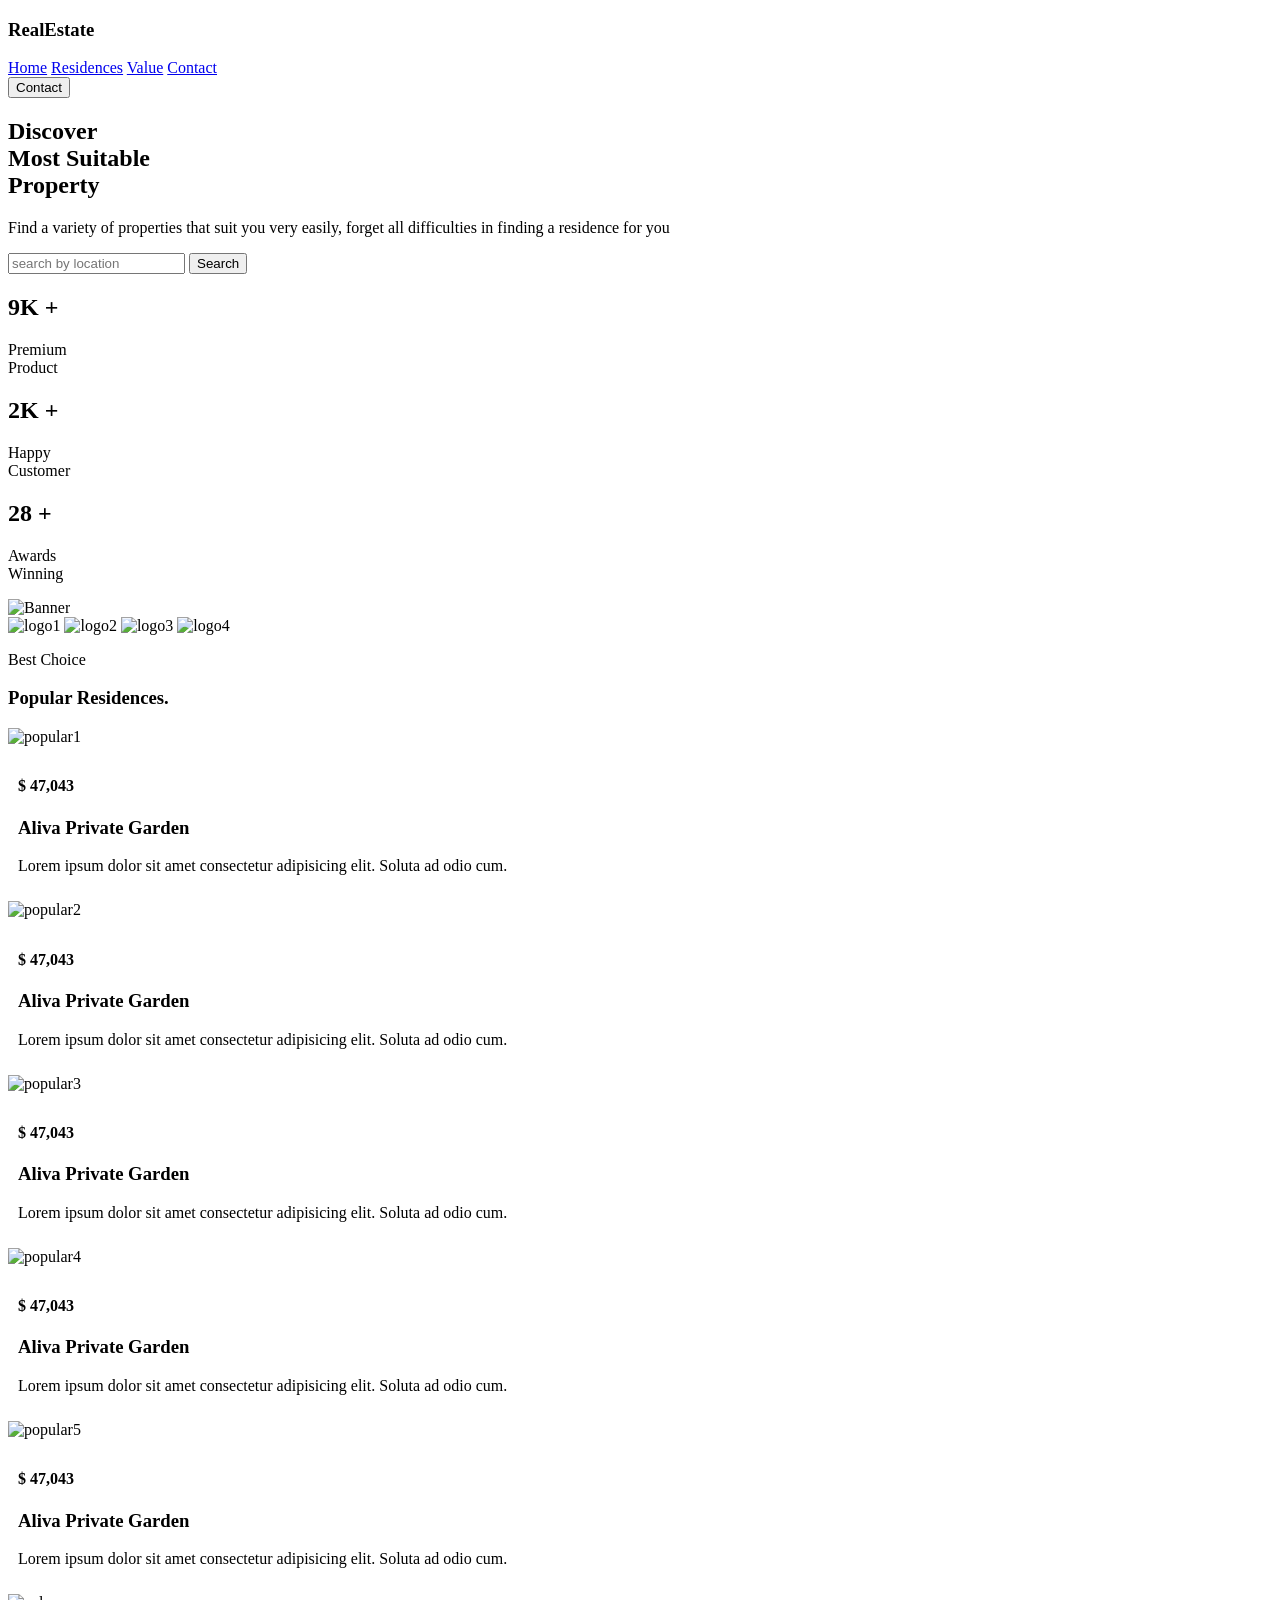
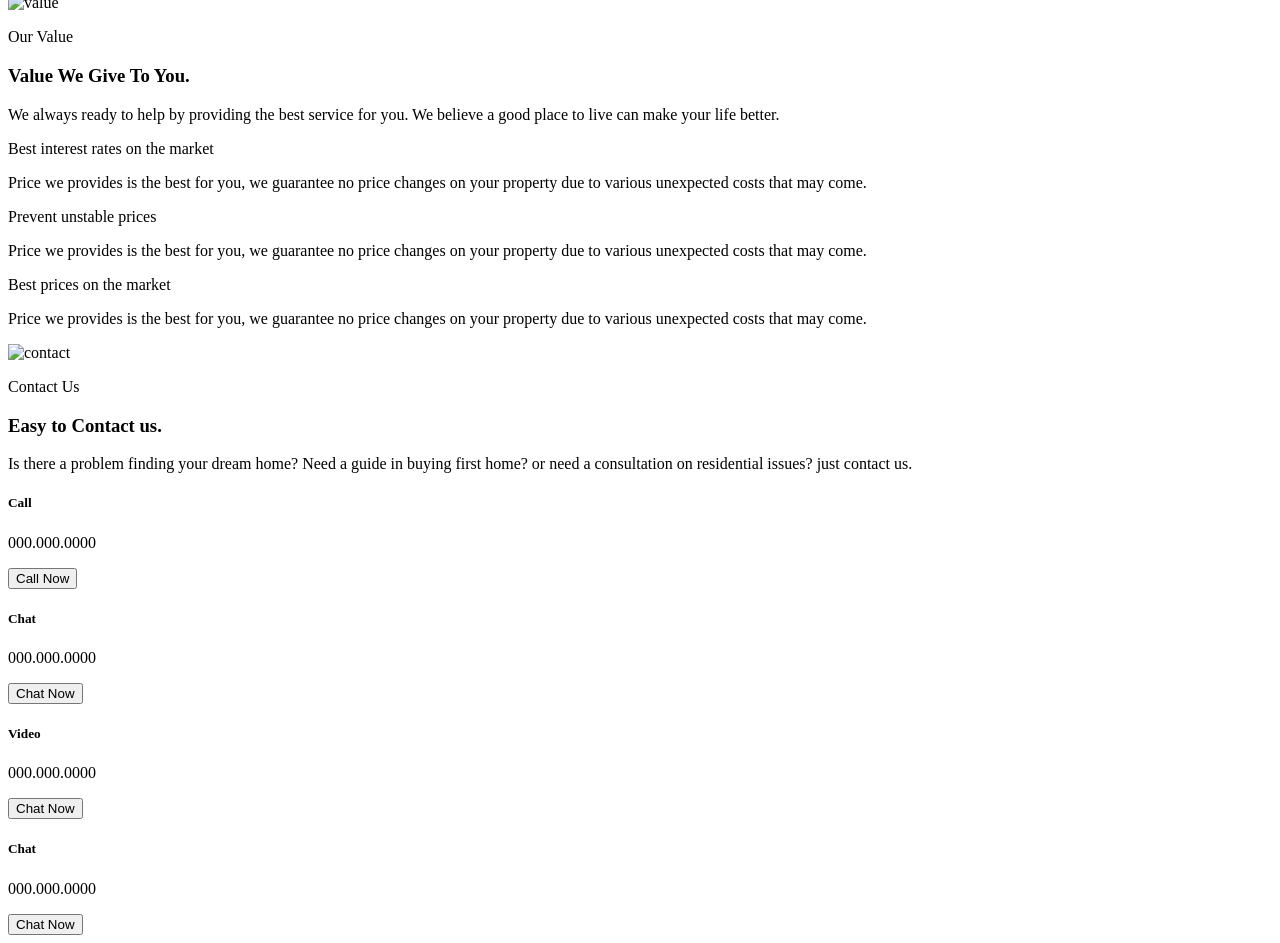
==== Project2 - responsive-real-state-website-main/index.html @ 5d5306b2 "project2 start" ====
<!DOCTYPE html>
<html lang="en">
  <head>
    <meta charset="UTF-8" />
    <meta name="viewport" content="width=device-width, initial-scale=1.0" />

    <!--=============== FAVICON ===============-->
    <link
      rel="shortcut icon"
      href="/assets//img/favicon.png"
      type="image/x-icon"
    />

    <!--=============== BOXICONS ===============-->

    <!--=============== SWIPER CSS ===============-->
    <link rel="stylesheet" href="/assets/css/swiper-bundle.min.css" />
    <!-- <link
      rel="stylesheet"
      href="https://cdn.jsdelivr.net/npm/swiper@9/swiper-bundle.min.css"
    /> -->

    <!--=============== CSS ===============-->
    <link rel="stylesheet" href="/assets/css/styles.css" />

    <!--=============== FontAwesome ===============-->
    <script
      src="https://kit.fontawesome.com/0c4a005ebc.js"
      crossorigin="anonymous"
    ></script>

    <title>Responsive real state website - Bedimcode</title>
  </head>
  <body>
    <!--==================== HEADER ====================-->
    <header class="header" id="header">
      <div class="logo">
        <h3>RealEstate</h3>
      </div>
      <div class="content">
        <nav>
          <a href="#home">Home</a>
          <a href="#popular">Residences</a>
          <a href="#value">Value</a>
          <a href="#contact">Contact</a>
        </nav>

        <div>
          <i class="fa-solid fa-moon"></i>
          <!-- <i class="fa-solid fa-sun"></i> -->
        </div>
        <button class="btn">Contact</button>
      </div>
    </header>

    <!--==================== MAIN ====================-->
    <main class="main">
      <!--==================== HOME ====================-->
      <section class="home section" id="home">
        <div class="content">
          <h1>
            Discover <br />
            Most Suitable <br />
            Property
          </h1>

          <p>
            Find a variety of properties that suit you very easily, forget all
            difficulties in finding a residence for you
          </p>

          <div class="searchbar">
            <i class="fa-solid fa-location-dot"></i>
            <input type="text" placeholder="search by location" />
            <button class="btn">Search</button>
          </div>

          <div class="homebox">
            <div class="inner">
              <h2>9K <span>+</span></h2>
              <p>Premium <br />Product</p>
            </div>
            <div class="inner">
              <h2>2K <span>+</span></h2>
              <p>Happy <br />Customer</p>
            </div>
            <div class="inner">
              <h2>28 <span>+</span></h2>
              <p>Awards <br />Winning</p>
            </div>
          </div>
        </div>
        <div class="bannerImg">
          <img src="/assets/img/home.jpg" alt="Banner" />
        </div>
      </section>

      <!--==================== LOGOS ====================-->
      <section class="logos section">
        <img src="/assets/img/logo1.png" alt="logo1" />
        <img src="/assets/img/logo2.png" alt="logo2" />
        <img src="/assets/img/logo3.png" alt="logo3" />
        <img src="/assets/img/logo4.png" alt="logo4" />
      </section>

      <!--==================== POPULAR ====================-->
      <section class="section" id="popular">
        <div class="title">
          <p><span>Best Choice</span></p>
          <h3 class="section__title">Popular Residences<span>.</span></h3>
        </div>

        <div class="swiper mySwiper">
          <div class="swiper-wrapper">
            <div class="card swiper-slide">
              <img src="/assets/img/popular1.jpg" alt="popular1" />
              <div style="padding: 10px">
                <h4><span>$</span> 47,043</h4>
                <h3>Aliva Private Garden</h3>
                <p>
                  Lorem ipsum dolor sit amet consectetur adipisicing elit.
                  Soluta ad odio cum.
                </p>
              </div>
            </div>
            <div class="card swiper-slide">
              <img src="/assets/img/popular2.jpg" alt="popular2" />
              <div style="padding: 10px">
                <h4><span>$</span> 47,043</h4>
                <h3>Aliva Private Garden</h3>
                <p>
                  Lorem ipsum dolor sit amet consectetur adipisicing elit.
                  Soluta ad odio cum.
                </p>
              </div>
            </div>
            <div class="card swiper-slide">
              <img src="/assets/img/popular3.jpg" alt="popular3" />
              <div style="padding: 10px">
                <h4><span>$</span> 47,043</h4>
                <h3>Aliva Private Garden</h3>
                <p>
                  Lorem ipsum dolor sit amet consectetur adipisicing elit.
                  Soluta ad odio cum.
                </p>
              </div>
            </div>
            <div class="card swiper-slide">
              <img src="/assets/img/popular4.jpg" alt="popular4" />
              <div style="padding: 10px">
                <h4><span>$</span> 47,043</h4>
                <h3>Aliva Private Garden</h3>
                <p>
                  Lorem ipsum dolor sit amet consectetur adipisicing elit.
                  Soluta ad odio cum.
                </p>
              </div>
            </div>
            <div class="card swiper-slide">
              <img src="/assets/img/popular5.jpg" alt="popular5" />
              <div style="padding: 10px">
                <h4><span>$</span> 47,043</h4>
                <h3>Aliva Private Garden</h3>
                <p>
                  Lorem ipsum dolor sit amet consectetur adipisicing elit.
                  Soluta ad odio cum.
                </p>
              </div>
            </div>
          </div>
          <!-- <div class="swiper-button-next"></div> -->
          <!-- <div class="swiper-button-prev"></div> -->
        </div>
      </section>

      <!--==================== VALUE ====================-->
      <section class="value section" id="value">
        <div class="valueImg">
          <img src="/assets/img/value.jpg" alt="value" />
        </div>
        <div class="content">
          <div class="title">
            <p><span>Our Value</span></p>
            <h3 class="section__title">Value We Give To You<span>.</span></h3>
          </div>

          <p class="titleContent">
            We always ready to help by providing the best service for you. We
            believe a good place to live can make your life better.
          </p>

          <div class="accordionDiv">
            <div class="accordion">
              <div class="inner">
                <i class="fa-solid fa-shield"></i>
                <p>Best interest rates on the market</p>
                <i class="fa-solid fa-caret-down"></i>
              </div>
              <p class="showContent">
                Price we provides is the best for you, we guarantee no price
                changes on your property due to various unexpected costs that
                may come.
              </p>
            </div>
            <div class="accordion">
              <div class="inner">
                <i class="fa-solid fa-crosshairs"></i>
                <p>Prevent unstable prices</p>
                <i class="fa-solid fa-caret-down"></i>
              </div>
              <p class="showContent">
                Price we provides is the best for you, we guarantee no price
                changes on your property due to various unexpected costs that
                may come.
              </p>
            </div>
            <div class="accordion">
              <div class="inner">
                <i class="fa-solid fa-chart-simple"></i>
                <p>Best prices on the market</p>
                <i class="fa-solid fa-caret-down"></i>
              </div>
              <p class="showContent">
                Price we provides is the best for you, we guarantee no price
                changes on your property due to various unexpected costs that
                may come.
              </p>
            </div>
          </div>
        </div>
      </section>

      <!--==================== CONTACT ====================-->
      <section class="contact section" id="contact">
        <div class="contactImg">
          <img src="/assets/img/contact.png" alt="contact" />
        </div>
        <div class="content">
          <div class="title">
            <p><span>Contact Us</span></p>
            <h3 class="section__title">Easy to Contact us<span>.</span></h3>
          </div>

          <p class="titleContent">
            Is there a problem finding your dream home? Need a guide in buying
            first home? or need a consultation on residential issues? just
            contact us.
          </p>

          <div class="cardBoxDiv">
            <div class="cardBox">
              <div class="upper">
                <i class="fa-solid fa-phone"></i>
                <div>
                  <h5>Call</h5>
                  <p>000.000.0000</p>
                </div>
              </div>
              <button>Call Now</button>
            </div>
            <div class="cardBox">
              <div class="upper">
                <i class="fa-solid fa-comments"></i>
                <div>
                  <h5>Chat</h5>
                  <p>000.000.0000</p>
                </div>
              </div>
              <button>Chat Now</button>
            </div>
            <div class="cardBox">
              <div class="upper">
                <i class="fa-solid fa-video"></i>
                <div>
                  <h5>Video</h5>
                  <p>000.000.0000</p>
                </div>
              </div>
              <button>Chat Now</button>
            </div>
            <div class="cardBox">
              <div class="upper">
                <i class="fa-solid fa-message"></i>
                <div>
                  <h5>Chat</h5>
                  <p>000.000.0000</p>
                </div>
              </div>
              <button>Chat Now</button>
            </div>
          </div>
        </div>
      </section>

      <!--==================== SUBSCRIBE ====================-->
      <section class="subscribe section"></section>
    </main>

    <!--==================== FOOTER ====================-->
    <footer class="footer section"></footer>

    <!--========== SCROLL UP ==========-->

    <!--=============== SCROLLREVEAL ===============-->
    <script src=""></script>

    <!--=============== SWIPER JS ===============-->
    <script src="/assets/js/swiper-bundle.min.js"></script>

    <!-- <script src="https://cdn.jsdelivr.net/npm/swiper@9/swiper-bundle.min.js"></script> -->

    <!--=============== MAIN JS ===============-->
    <script src="/assets/js/main.js"></script>
  </body>
</html>
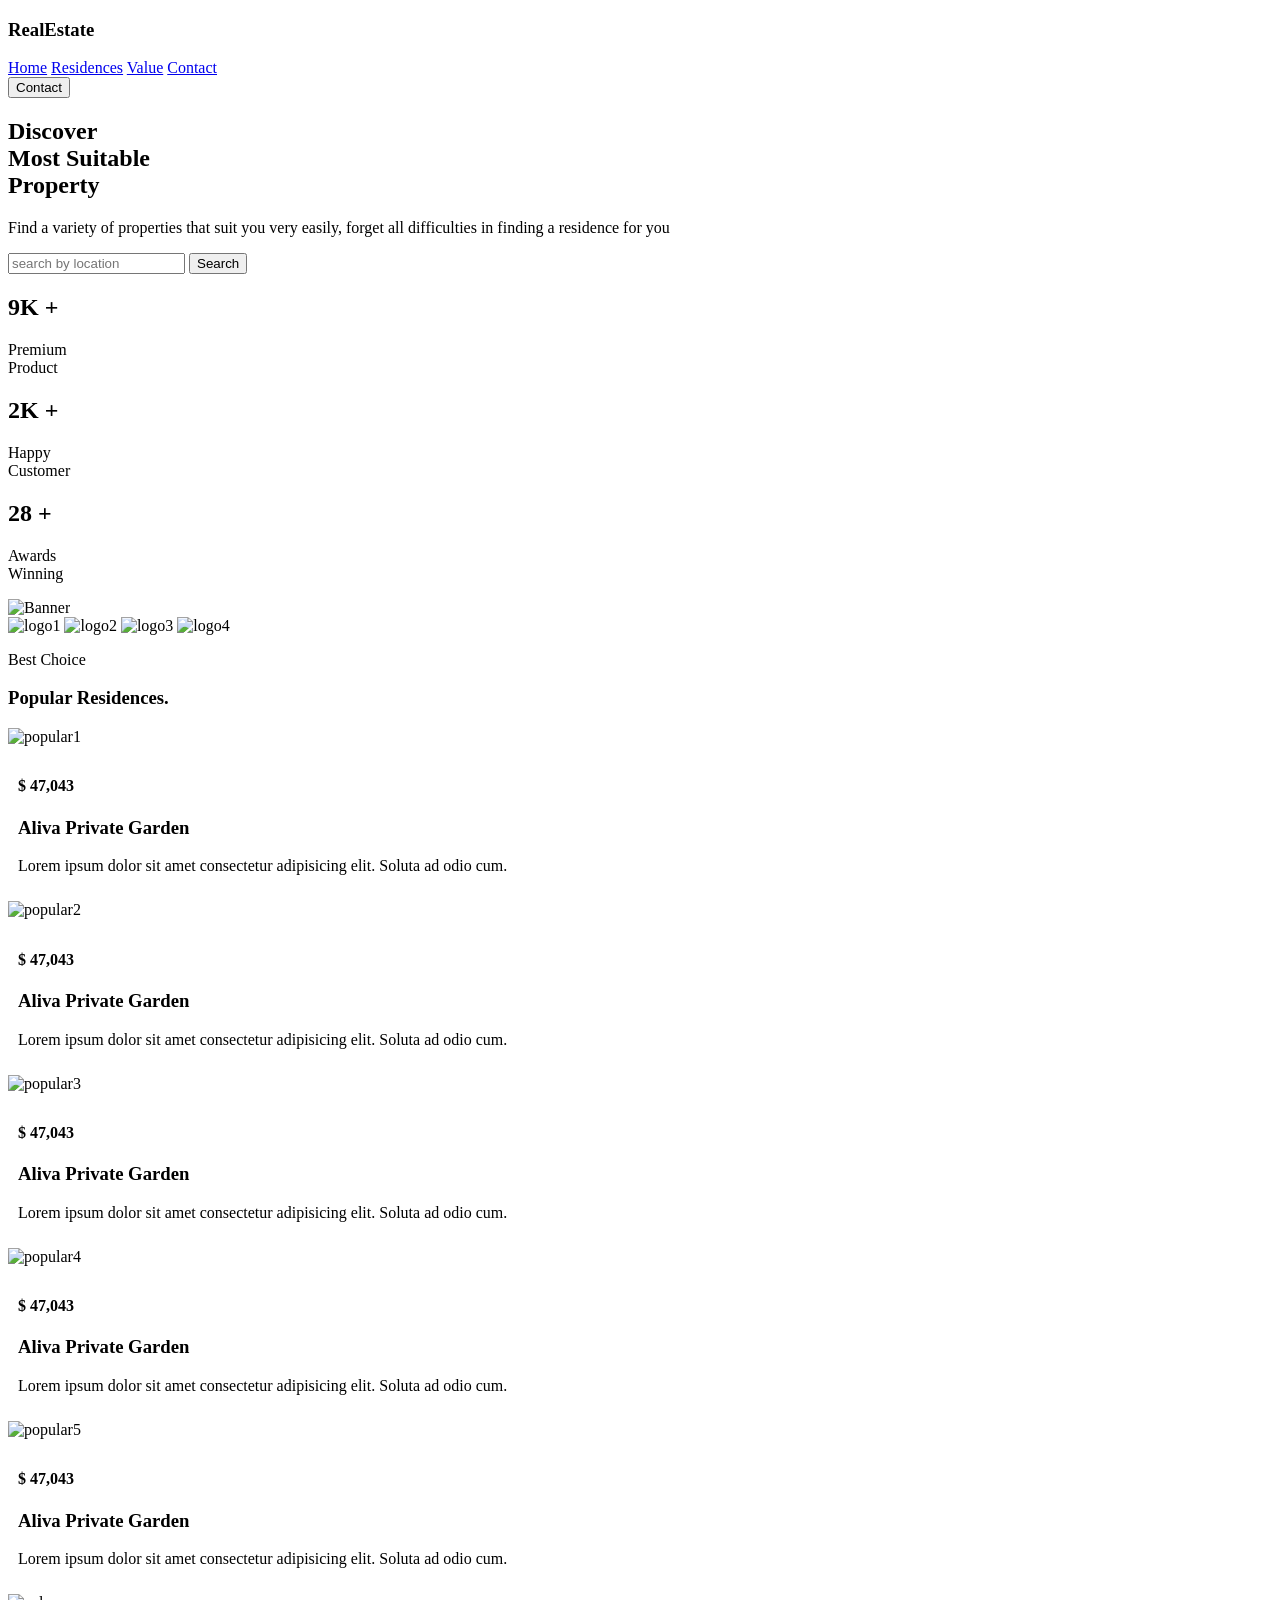
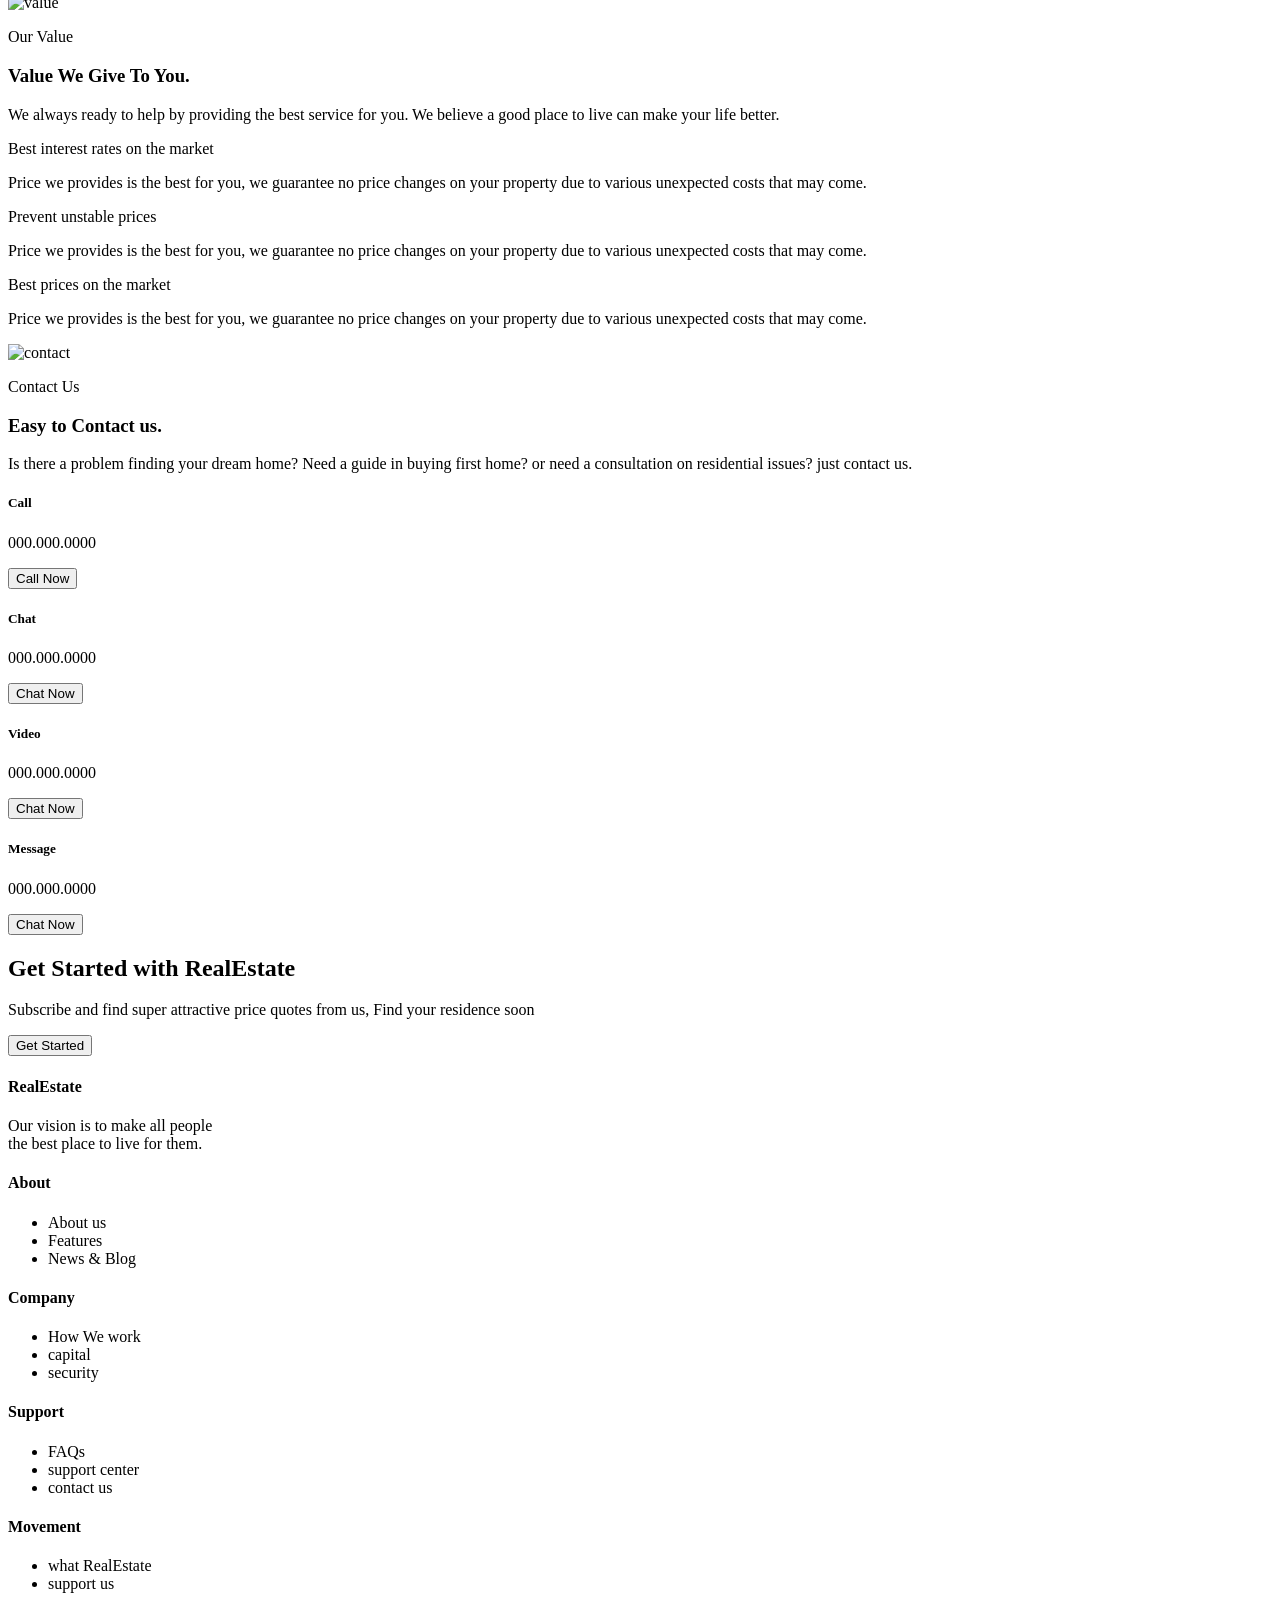
==== commit e56e5fd3: "project2 scrollreveal added" ====
--- a/Project2 - responsive-real-state-website-main/index.html
+++ b/Project2 - responsive-real-state-website-main/index.html
@@ -46,8 +46,8 @@
         </nav>
 
         <div>
-          <i class="fa-solid fa-moon"></i>
-          <!-- <i class="fa-solid fa-sun"></i> -->
+          <i class="fa-solid fa-moon" onclick="enableDarkMode()"></i>
+          <i class="fa-solid fa-sun" onclick="disableDarkMode()"></i>
         </div>
         <button class="btn">Contact</button>
       </div>
@@ -56,7 +56,7 @@
     <!--==================== MAIN ====================-->
     <main class="main">
       <!--==================== HOME ====================-->
-      <section class="home section" id="home">
+      <section class="home" id="home">
         <div class="content">
           <h1>
             Discover <br />
@@ -64,7 +64,7 @@
             Property
           </h1>
 
-          <p>
+          <p class="bannerpara">
             Find a variety of properties that suit you very easily, forget all
             difficulties in finding a residence for you
           </p>
@@ -96,7 +96,7 @@
       </section>
 
       <!--==================== LOGOS ====================-->
-      <section class="logos section">
+      <section class="logos">
         <img src="/assets/img/logo1.png" alt="logo1" />
         <img src="/assets/img/logo2.png" alt="logo2" />
         <img src="/assets/img/logo3.png" alt="logo3" />
@@ -104,7 +104,7 @@
       </section>
 
       <!--==================== POPULAR ====================-->
-      <section class="section" id="popular">
+      <section class="" id="popular">
         <div class="title">
           <p><span>Best Choice</span></p>
           <h3 class="section__title">Popular Residences<span>.</span></h3>
@@ -174,7 +174,7 @@
       </section>
 
       <!--==================== VALUE ====================-->
-      <section class="value section" id="value">
+      <section class="value" id="value">
         <div class="valueImg">
           <img src="/assets/img/value.jpg" alt="value" />
         </div>
@@ -231,7 +231,7 @@
       </section>
 
       <!--==================== CONTACT ====================-->
-      <section class="contact section" id="contact">
+      <section class="contact" id="contact">
         <div class="contactImg">
           <img src="/assets/img/contact.png" alt="contact" />
         </div>
@@ -282,7 +282,7 @@
               <div class="upper">
                 <i class="fa-solid fa-message"></i>
                 <div>
-                  <h5>Chat</h5>
+                  <h5>Message</h5>
                   <p>000.000.0000</p>
                 </div>
               </div>
@@ -293,16 +293,67 @@
       </section>
 
       <!--==================== SUBSCRIBE ====================-->
-      <section class="subscribe section"></section>
+      <section class="subscribe">
+        <div class="box">
+          <h2>Get Started with RealEstate</h2>
+          <p>
+            Subscribe and find super attractive price quotes from us, Find your
+            residence soon
+          </p>
+
+          <button>Get Started</button>
+        </div>
+      </section>
     </main>
 
     <!--==================== FOOTER ====================-->
-    <footer class="footer section"></footer>
+    <footer class="footer">
+      <div class="leftFooter">
+        <h4>RealEstate</h4>
+        <p>
+          Our vision is to make all people <br />
+          the best place to live for them.
+        </p>
+      </div>
+      <div class="rightFooter">
+        <div class="content">
+          <h4>About</h4>
+          <ul>
+            <li>About us</li>
+            <li>Features</li>
+            <li>News & Blog</li>
+          </ul>
+        </div>
+        <div class="content">
+          <h4>Company</h4>
+          <ul>
+            <li>How We work</li>
+            <li>capital</li>
+            <li>security</li>
+          </ul>
+        </div>
+        <div class="content">
+          <h4>Support</h4>
+          <ul>
+            <li>FAQs</li>
+            <li>support center</li>
+            <li>contact us</li>
+          </ul>
+        </div>
+        <div class="content">
+          <h4>Movement</h4>
+          <ul>
+            <li>what RealEstate</li>
+            <li>support us</li>
+          </ul>
+        </div>
+      </div>
+    </footer>
 
     <!--========== SCROLL UP ==========-->
 
     <!--=============== SCROLLREVEAL ===============-->
-    <script src=""></script>
+    <script src="/assets/js/scrollreveal.min.js"></script>
 
     <!--=============== SWIPER JS ===============-->
     <script src="/assets/js/swiper-bundle.min.js"></script>
